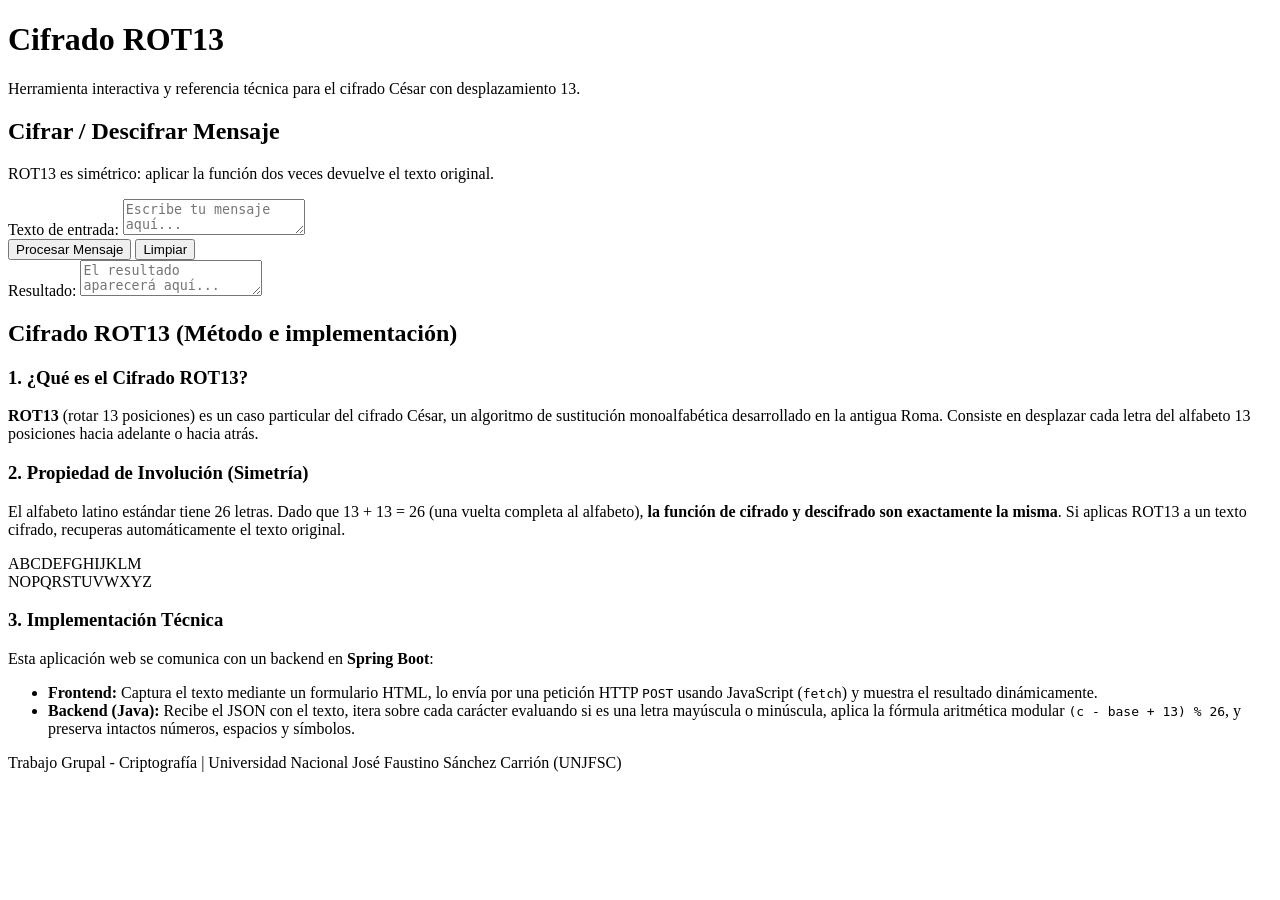
==== rot13/src/main/resources/static/index.html @ 7a857823 "Añadi el HTML" ====
<!DOCTYPE html>
<html lang="es">
<head>
    <meta charset="UTF-8">
    <meta name="viewport" content="width=device-width, initial-scale=1.0">
    <title>Cifrado ROT13 | Aplicación & Referencia</title>
    <link rel="stylesheet" href="style.css">
</head>
<body>
<header class="hero">
    <h1>Cifrado ROT13</h1>
    <p>Herramienta interactiva y referencia técnica para el cifrado César con desplazamiento 13.</p>
</header>

<main class="container">
    <!-- Sección Interactiva -->
    <section class="card app-card">
        <h2>Cifrar / Descifrar Mensaje</h2>
        <p class="subtitle">ROT13 es simétrico: aplicar la función dos veces devuelve el texto original.</p>

        <div class="input-group">
            <label for="inputText">Texto de entrada:</label>
            <textarea id="inputText" placeholder="Escribe tu mensaje aquí..."></textarea>
        </div>

        <div class="actions">
            <button id="processBtn" class="btn primary">Procesar Mensaje</button>
            <button id="clearBtn" class="btn secondary">Limpiar</button>
        </div>

        <div class="input-group">
            <label for="outputText">Resultado:</label>
            <textarea id="outputText" readonly placeholder="El resultado aparecerá aquí..."></textarea>
        </div>
    </section>

    <!-- Sección de Referencia -->
    <section class="card reference-card">
        <h2>Cifrado ROT13 (Método e implementación)</h2>

        <div class="ref-content">
            <h3>1. ¿Qué es el Cifrado ROT13?</h3>
            <p><strong>ROT13</strong> (rotar 13 posiciones) es un caso particular del cifrado César, un algoritmo de sustitución monoalfabética desarrollado en la antigua Roma. Consiste en desplazar cada letra del alfabeto 13 posiciones hacia adelante o hacia atrás.</p>

            <h3>2. Propiedad de Involución (Simetría)</h3>
            <p>El alfabeto latino estándar tiene 26 letras. Dado que 13 + 13 = 26 (una vuelta completa al alfabeto), <strong>la función de cifrado y descifrado son exactamente la misma</strong>. Si aplicas ROT13 a un texto cifrado, recuperas automáticamente el texto original.</p>

            <div class="alphabet-mapping">
                <div class="alphabet-row">
                    <span>A</span><span>B</span><span>C</span><span>D</span><span>E</span><span>F</span><span>G</span><span>H</span><span>I</span><span>J</span><span>K</span><span>L</span><span>M</span>
                </div>
                <div class="alphabet-row">
                    <span>N</span><span>O</span><span>P</span><span>Q</span><span>R</span><span>S</span><span>T</span><span>U</span><span>V</span><span>W</span><span>X</span><span>Y</span><span>Z</span>
                </div>
            </div>

            <h3>3. Implementación Técnica</h3>
            <p>Esta aplicación web se comunica con un backend en <strong>Spring Boot</strong>:</p>
            <ul>
                <li><strong>Frontend:</strong> Captura el texto mediante un formulario HTML, lo envía por una petición HTTP <code>POST</code> usando JavaScript (<code>fetch</code>) y muestra el resultado dinámicamente.</li>
                <li><strong>Backend (Java):</strong> Recibe el JSON con el texto, itera sobre cada carácter evaluando si es una letra mayúscula o minúscula, aplica la fórmula aritmética modular <code>(c - base + 13) % 26</code>, y preserva intactos números, espacios y símbolos.</li>
            </ul>
        </div>
    </section>
</main>

<footer>
    <p>Trabajo Grupal - Criptografía | Universidad Nacional José Faustino Sánchez Carrión (UNJFSC)</p>
</footer>

<script src="script.js"></script>
</body>
</html>
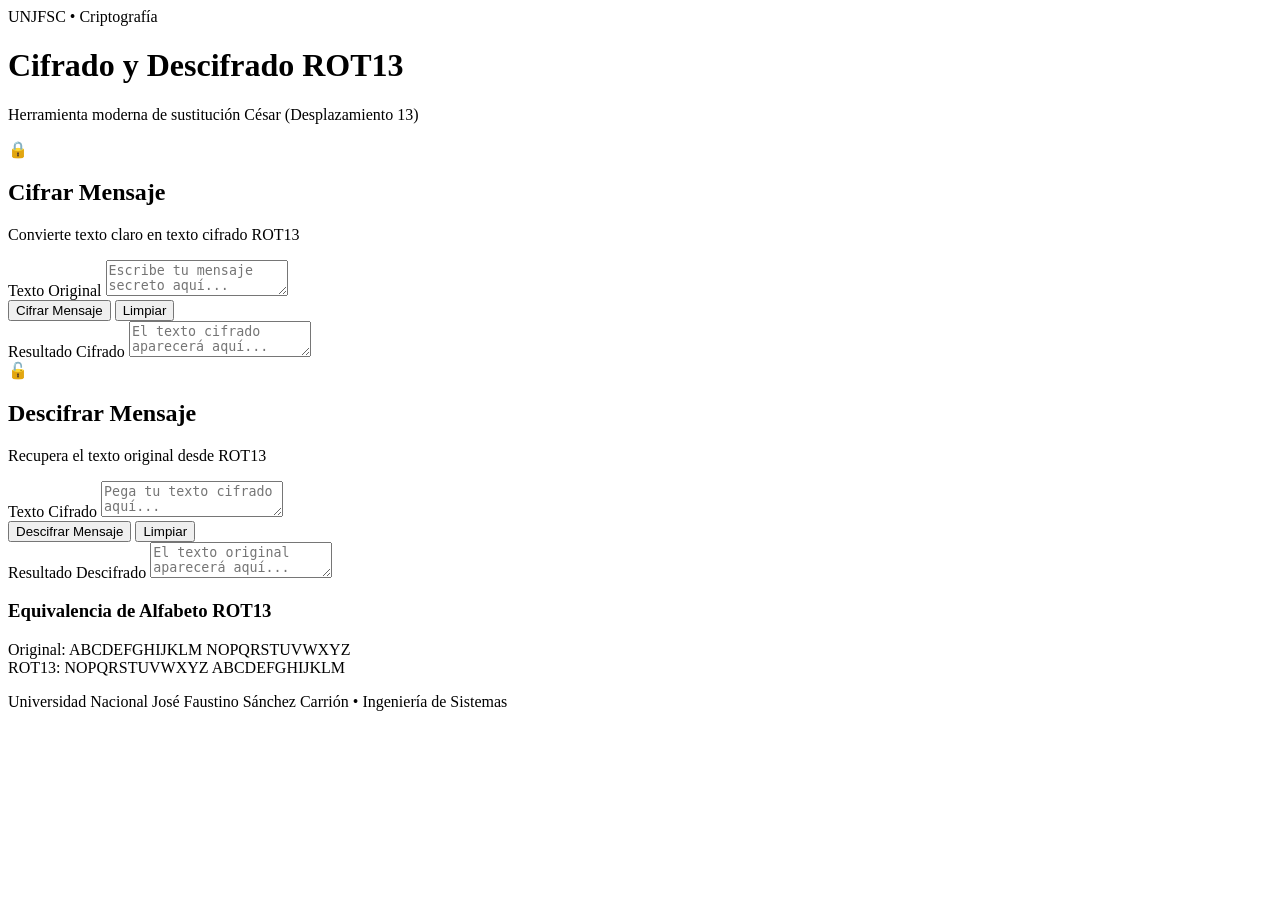
==== commit ecf1d7dd: "Modifique el index" ====
--- a/rot13/src/main/resources/static/index.html
+++ b/rot13/src/main/resources/static/index.html
@@ -1,73 +1,100 @@
 <!DOCTYPE html>
-<html lang="es">
+<html lang="es" xmlns:th="http://www.thymeleaf.org">
 <head>
     <meta charset="UTF-8">
     <meta name="viewport" content="width=device-width, initial-scale=1.0">
-    <title>Cifrado ROT13 | Aplicación & Referencia</title>
-    <link rel="stylesheet" href="style.css">
+    <title>Cifrado ROT13 | Criptografía UNJFSC</title>
+    <link rel="stylesheet" href="/style.css">
+    <link rel="preconnect" href="https://fonts.googleapis.com">
+    <link rel="preconnect" href="https://fonts.gstatic.com" crossorigin>
+    <link href="https://fonts.googleapis.com/css2?family=Inter:wght@300;400;500;600;700&display=swap" rel="stylesheet">
 </head>
 <body>
-<header class="hero">
-    <h1>Cifrado ROT13</h1>
-    <p>Herramienta interactiva y referencia técnica para el cifrado César con desplazamiento 13.</p>
-</header>
+<div class="app-background">
+    <header class="header">
+        <div class="logo-badge">UNJFSC • Criptografía</div>
+        <h1>Cifrado y Descifrado ROT13</h1>
+        <p>Herramienta moderna de sustitución César (Desplazamiento 13)</p>
+    </header>
 
-<main class="container">
-    <!-- Sección Interactiva -->
-    <section class="card app-card">
-        <h2>Cifrar / Descifrar Mensaje</h2>
-        <p class="subtitle">ROT13 es simétrico: aplicar la función dos veces devuelve el texto original.</p>
+    <main class="main-container">
+        <!-- Interfaz de Cifrado -->
+        <section class="card encrypt-card">
+            <div class="card-header">
+                <div class="icon encrypt-icon">🔒</div>
+                <div>
+                    <h2>Cifrar Mensaje</h2>
+                    <p>Convierte texto claro en texto cifrado ROT13</p>
+                </div>
+            </div>
 
-        <div class="input-group">
-            <label for="inputText">Texto de entrada:</label>
-            <textarea id="inputText" placeholder="Escribe tu mensaje aquí..."></textarea>
-        </div>
+            <div class="input-group">
+                <label for="encryptInput">Texto Original</label>
+                <textarea id="encryptInput" placeholder="Escribe tu mensaje secreto aquí..."></textarea>
+            </div>
 
-        <div class="actions">
-            <button id="processBtn" class="btn primary">Procesar Mensaje</button>
-            <button id="clearBtn" class="btn secondary">Limpiar</button>
-        </div>
+            <div class="actions">
+                <button id="encryptBtn" class="btn btn-encrypt">Cifrar Mensaje</button>
+                <button id="clearEncryptBtn" class="btn btn-secondary">Limpiar</button>
+            </div>
 
-        <div class="input-group">
-            <label for="outputText">Resultado:</label>
-            <textarea id="outputText" readonly placeholder="El resultado aparecerá aquí..."></textarea>
+            <div class="input-group">
+                <label for="encryptOutput">Resultado Cifrado</label>
+                <textarea id="encryptOutput" readonly placeholder="El texto cifrado aparecerá aquí..."></textarea>
+            </div>
+        </section>
+
+        <!-- Interfaz de Descifrado -->
+        <section class="card decrypt-card">
+            <div class="card-header">
+                <div class="icon decrypt-icon">🔓</div>
+                <div>
+                    <h2>Descifrar Mensaje</h2>
+                    <p>Recupera el texto original desde ROT13</p>
+                </div>
+            </div>
+
+            <div class="input-group">
+                <label for="decryptInput">Texto Cifrado</label>
+                <textarea id="decryptInput" placeholder="Pega tu texto cifrado aquí..."></textarea>
+            </div>
+
+            <div class="actions">
+                <button id="decryptBtn" class="btn btn-decrypt">Descifrar Mensaje</button>
+                <button id="clearDecryptBtn" class="btn btn-secondary">Limpiar</button>
+            </div>
+
+            <div class="input-group">
+                <label for="decryptOutput">Resultado Descifrado</label>
+                <textarea id="decryptOutput" readonly placeholder="El texto original aparecerá aquí..."></textarea>
+            </div>
+        </section>
+    </main>
+
+    <!-- Tabla de Referencia ROT13 (Sin texto teórico) -->
+    <section class="reference-section">
+        <div class="card reference-card">
+            <h3>Equivalencia de Alfabeto ROT13</h3>
+            <div class="alphabet-table">
+                <div class="row">
+                    <span class="label">Original:</span>
+                    <span class="cell">A</span><span class="cell">B</span><span class="cell">C</span><span class="cell">D</span><span class="cell">E</span><span class="cell">F</span><span class="cell">G</span><span class="cell">H</span><span class="cell">I</span><span class="cell">J</span><span class="cell">K</span><span class="cell">L</span><span class="cell">M</span>
+                    <span class="cell">N</span><span class="cell">O</span><span class="cell">P</span><span class="cell">Q</span><span class="cell">R</span><span class="cell">S</span><span class="cell">T</span><span class="cell">U</span><span class="cell">V</span><span class="cell">W</span><span class="cell">X</span><span class="cell">Y</span><span class="cell">Z</span>
+                </div>
+                <div class="row">
+                    <span class="label">ROT13:</span>
+                    <span class="cell cipher">N</span><span class="cell cipher">O</span><span class="cell cipher">P</span><span class="cell cipher">Q</span><span class="cell cipher">R</span><span class="cell cipher">S</span><span class="cell cipher">T</span><span class="cell cipher">U</span><span class="cell cipher">V</span><span class="cell cipher">W</span><span class="cell cipher">X</span><span class="cell cipher">Y</span><span class="cell cipher">Z</span>
+                    <span class="cell cipher">A</span><span class="cell cipher">B</span><span class="cell cipher">C</span><span class="cell cipher">D</span><span class="cell cipher">E</span><span class="cell cipher">F</span><span class="cell cipher">G</span><span class="cell cipher">H</span><span class="cell cipher">I</span><span class="cell cipher">J</span><span class="cell cipher">K</span><span class="cell cipher">L</span><span class="cell cipher">M</span>
+                </div>
+            </div>
         </div>
     </section>
 
-    <!-- Sección de Referencia -->
-    <section class="card reference-card">
-        <h2>Cifrado ROT13 (Método e implementación)</h2>
+    <footer class="footer">
+        <p>Universidad Nacional José Faustino Sánchez Carrión • Ingeniería de Sistemas</p>
+    </footer>
+</div>
 
-        <div class="ref-content">
-            <h3>1. ¿Qué es el Cifrado ROT13?</h3>
-            <p><strong>ROT13</strong> (rotar 13 posiciones) es un caso particular del cifrado César, un algoritmo de sustitución monoalfabética desarrollado en la antigua Roma. Consiste en desplazar cada letra del alfabeto 13 posiciones hacia adelante o hacia atrás.</p>
-
-            <h3>2. Propiedad de Involución (Simetría)</h3>
-            <p>El alfabeto latino estándar tiene 26 letras. Dado que 13 + 13 = 26 (una vuelta completa al alfabeto), <strong>la función de cifrado y descifrado son exactamente la misma</strong>. Si aplicas ROT13 a un texto cifrado, recuperas automáticamente el texto original.</p>
-
-            <div class="alphabet-mapping">
-                <div class="alphabet-row">
-                    <span>A</span><span>B</span><span>C</span><span>D</span><span>E</span><span>F</span><span>G</span><span>H</span><span>I</span><span>J</span><span>K</span><span>L</span><span>M</span>
-                </div>
-                <div class="alphabet-row">
-                    <span>N</span><span>O</span><span>P</span><span>Q</span><span>R</span><span>S</span><span>T</span><span>U</span><span>V</span><span>W</span><span>X</span><span>Y</span><span>Z</span>
-                </div>
-            </div>
-
-            <h3>3. Implementación Técnica</h3>
-            <p>Esta aplicación web se comunica con un backend en <strong>Spring Boot</strong>:</p>
-            <ul>
-                <li><strong>Frontend:</strong> Captura el texto mediante un formulario HTML, lo envía por una petición HTTP <code>POST</code> usando JavaScript (<code>fetch</code>) y muestra el resultado dinámicamente.</li>
-                <li><strong>Backend (Java):</strong> Recibe el JSON con el texto, itera sobre cada carácter evaluando si es una letra mayúscula o minúscula, aplica la fórmula aritmética modular <code>(c - base + 13) % 26</code>, y preserva intactos números, espacios y símbolos.</li>
-            </ul>
-        </div>
-    </section>
-</main>
-
-<footer>
-    <p>Trabajo Grupal - Criptografía | Universidad Nacional José Faustino Sánchez Carrión (UNJFSC)</p>
-</footer>
-
-<script src="script.js"></script>
+<script src="/script.js"></script>
 </body>
 </html>
